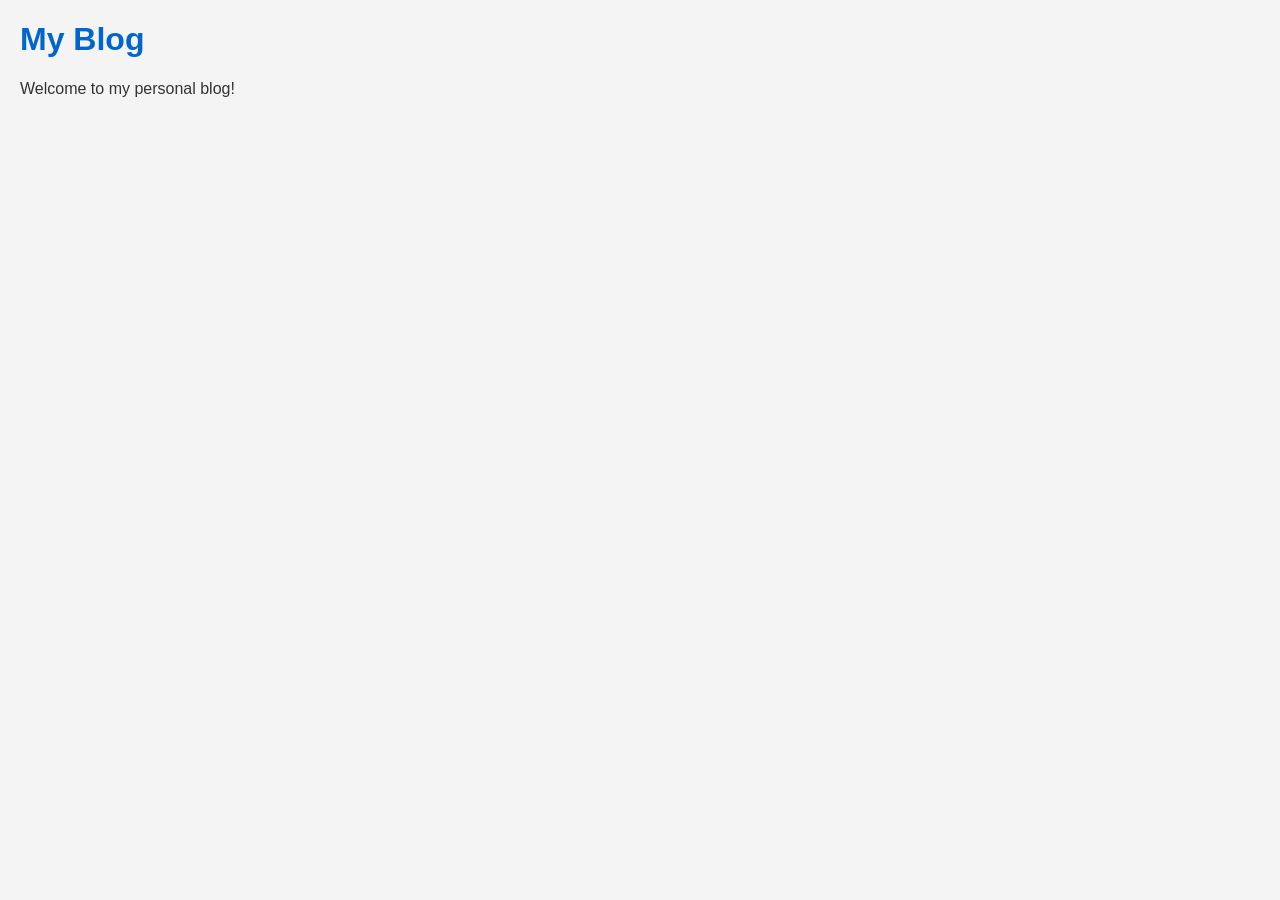
==== blog.html @ c07ca217 "Add blog page" ====
<!DOCTYPE html>
<html lang="en">
<head>
    <meta charset="UTF-8">
    <meta name="viewport" content="width=device-width, initial-scale=1.0">
    <title>My Blog</title>
    <link rel="stylesheet" href="style.css">
</head>
<body>
    <h1>My Blog</h1>
    <p>Welcome to my personal blog!</p>
</body>
</html>
---- style.css ----
body {
    font-family: Arial, sans-serif;
    background-color: #f4f4f4;
    color: #333;
    margin: 20px;
}

h1 {
    color: #0066cc;
}

nav {
    background-color: #333;
    padding: 15px;
}

nav a {
    color: white;
    text-decoration: none;
    margin-right: 20px;
}
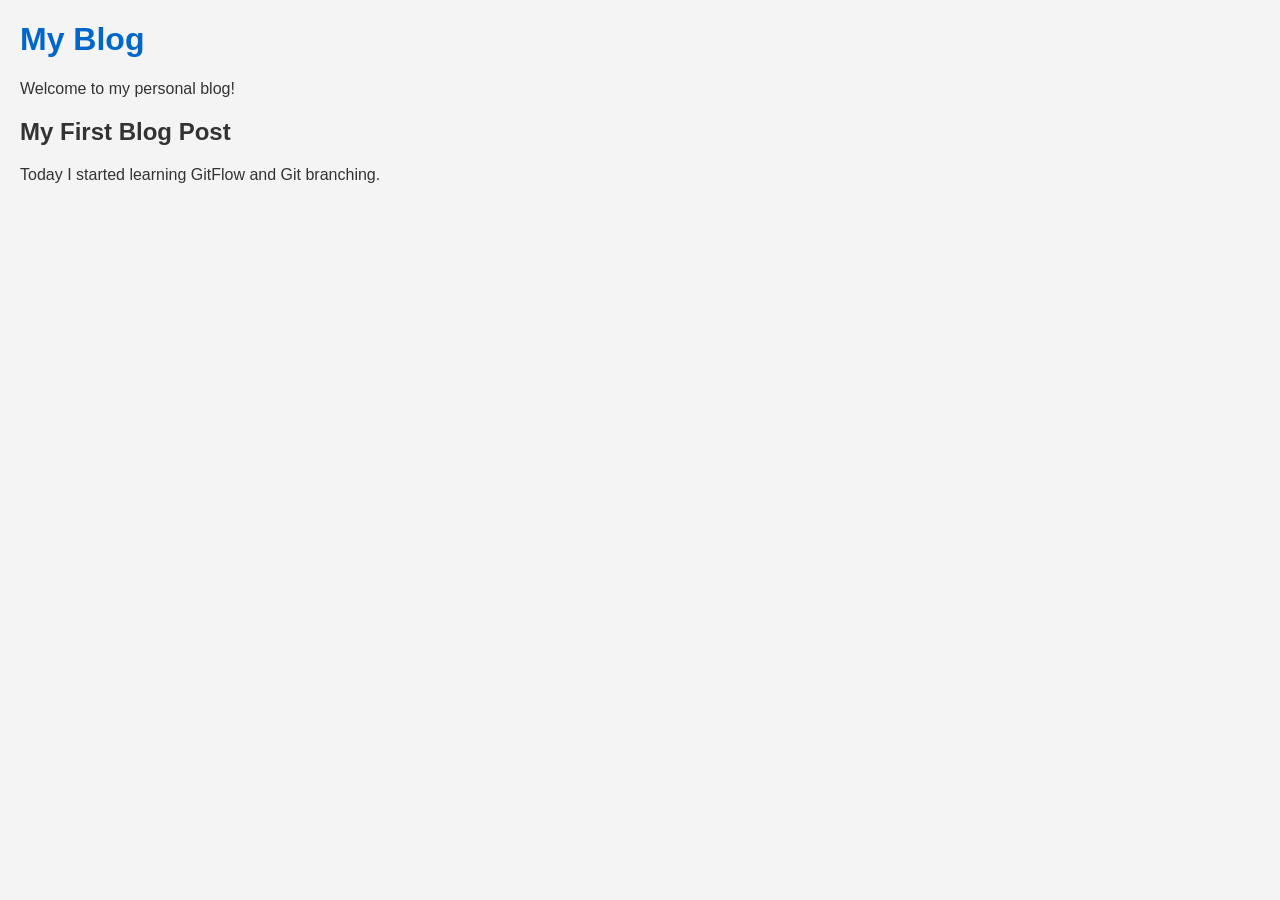
==== commit 3f1a257f: "Add first blog post" ====
--- a/blog.html
+++ b/blog.html
@@ -9,5 +9,9 @@
 <body>
     <h1>My Blog</h1>
     <p>Welcome to my personal blog!</p>
+    <article>
+    <h2>My First Blog Post</h2>
+    <p>Today I started learning GitFlow and Git branching.</p>
+</article>
 </body>
 </html>
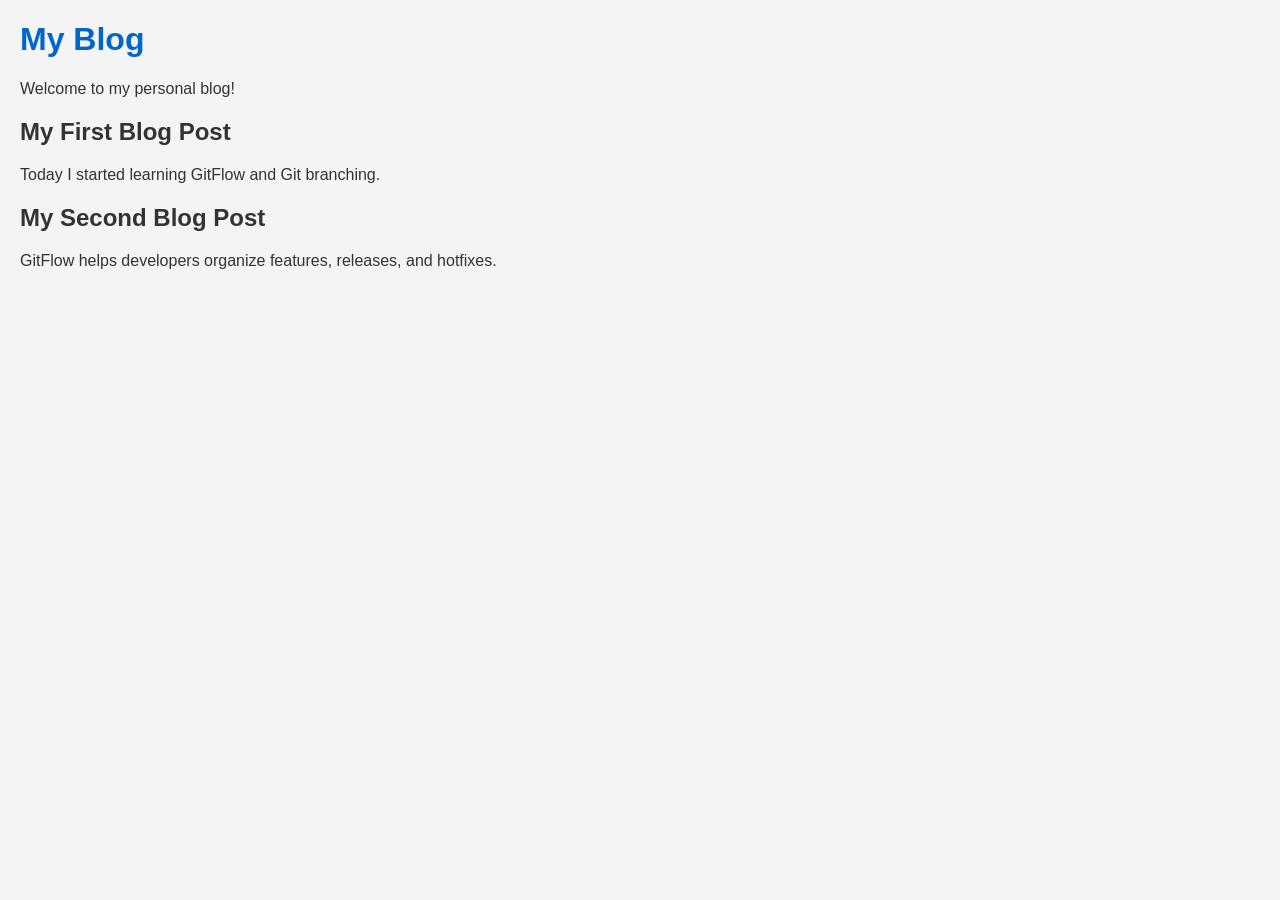
==== commit d59d8c9c: "Add second blog post" ====
--- a/blog.html
+++ b/blog.html
@@ -13,5 +13,9 @@
     <h2>My First Blog Post</h2>
     <p>Today I started learning GitFlow and Git branching.</p>
 </article>
+<article>
+    <h2>My Second Blog Post</h2>
+    <p>GitFlow helps developers organize features, releases, and hotfixes.</p>
+</article>
 </body>
 </html>
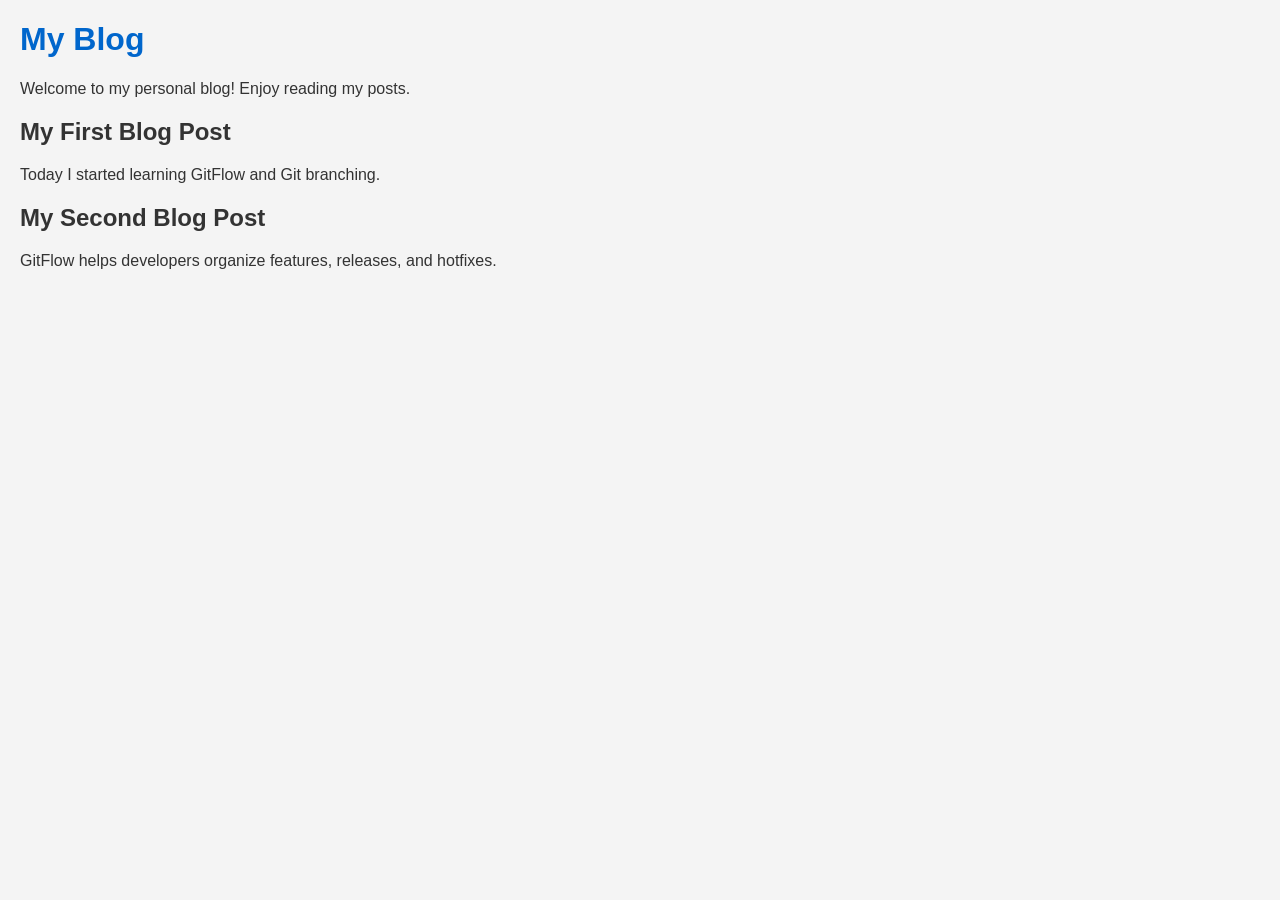
==== commit 8e22a25e: "Hotfix: update blog welcome message" ====
--- a/blog.html
+++ b/blog.html
@@ -7,13 +7,12 @@
     <link rel="stylesheet" href="style.css">
 </head>
 <body>
-    <h1>My Blog</h1>
-    <p>Welcome to my personal blog!</p>
-    <article>
+   <h1>My Blog</h1>
+  <p>Welcome to my personal blog! Enjoy reading my posts.</p>
+ <article>
     <h2>My First Blog Post</h2>
     <p>Today I started learning GitFlow and Git branching.</p>
-</article>
-<article>
+  </article>
     <h2>My Second Blog Post</h2>
     <p>GitFlow helps developers organize features, releases, and hotfixes.</p>
 </article>
